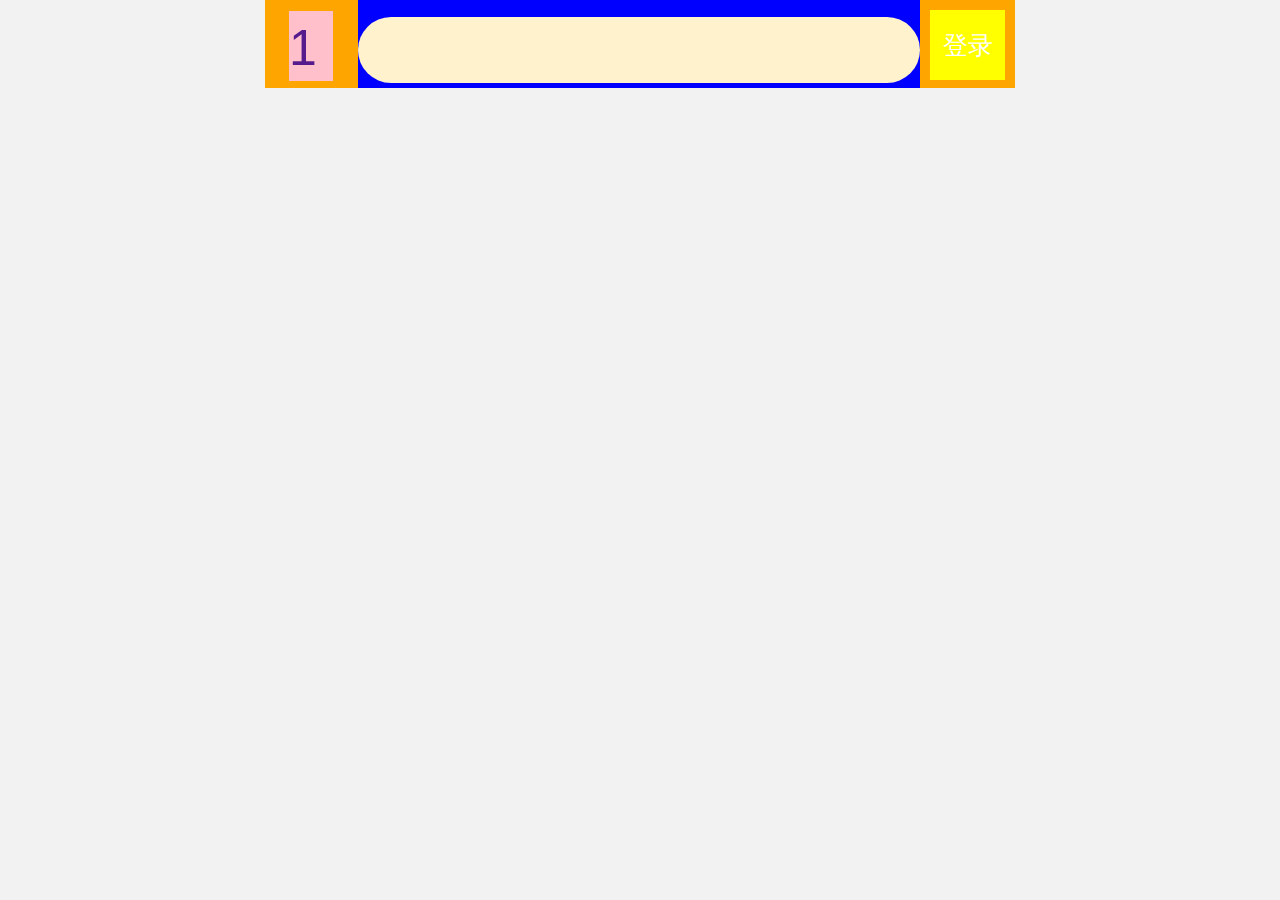
==== H5/index.html @ 8d83b162 "Signed-off-by: nothingTQ <491831558@qq.com>" ====
<!DOCTYPE html>
<html lang="en">
<head>
    <meta charset="UTF-8">
    <meta name="viewport" content="width=device-width, initial-scale=1.0 maximum-scale=1.0,user-scalable=0">
    <meta http-equiv="X-UA-Compatible" content="ie=edge">
    <title>Document</title>
    <link rel="stylesheet" href="./css/common.css">
    <link rel="stylesheet" href="./css/index.css">
    <link rel="stylesheet" href="./css/normalize.css">
</head>
<body>
    <div class="container">
        <div class="header">
            <a class="type" href="">1</a>
            <div class="search">
                <form action="">
                    <input type="search" class="input" type="text">
                </form>
            </div>
            <a href="" class="login">登录</a>
        </div>
    </div>
</body>
</html>
---- H5/css/common.css ----
html {
  font-size: 50px;
}
a {
  text-decoration: none;
}
@media screen and (min-width: 320px) {
  html {
    font-size: 21.33333333px;
  }
}
@media screen and (min-width: 360px) {
  html {
    font-size: 24px;
  }
}
@media screen and (min-width: 375px) {
  html {
    font-size: 25px;
  }
}
@media screen and (min-width: 384px) {
  html {
    font-size: 25.6px;
  }
}
@media screen and (min-width: 400px) {
  html {
    font-size: 26.66666667px;
  }
}
@media screen and (min-width: 414px) {
  html {
    font-size: 27.6px;
  }
}
@media screen and (min-width: 424px) {
  html {
    font-size: 28.26666667px;
  }
}
@media screen and (min-width: 480px) {
  html {
    font-size: 32px;
  }
}
@media screen and (min-width: 540px) {
  html {
    font-size: 36px;
  }
}
@media screen and (min-width: 720px) {
  html {
    font-size: 48px;
  }
}
@media screen and (min-width: 750px) {
  html {
    font-size: 50px;
  }
}
---- H5/css/index.css ----
html {
  font-size: 50px;
}
a {
  text-decoration: none;
}
@media screen and (min-width: 320px) {
  html {
    font-size: 21.33333333px;
  }
}
@media screen and (min-width: 360px) {
  html {
    font-size: 24px;
  }
}
@media screen and (min-width: 375px) {
  html {
    font-size: 25px;
  }
}
@media screen and (min-width: 384px) {
  html {
    font-size: 25.6px;
  }
}
@media screen and (min-width: 400px) {
  html {
    font-size: 26.66666667px;
  }
}
@media screen and (min-width: 414px) {
  html {
    font-size: 27.6px;
  }
}
@media screen and (min-width: 424px) {
  html {
    font-size: 28.26666667px;
  }
}
@media screen and (min-width: 480px) {
  html {
    font-size: 32px;
  }
}
@media screen and (min-width: 540px) {
  html {
    font-size: 36px;
  }
}
@media screen and (min-width: 720px) {
  html {
    font-size: 48px;
  }
}
@media screen and (min-width: 750px) {
  html {
    font-size: 50px;
  }
}
body {
  min-width: 320px;
  width: 15rem;
  margin: 0 auto;
  line-height: 1.5;
  font-family: Arial, Helvetica;
  background-color: #f2f2f2;
}
.header {
  width: 15rem;
  height: 1.76rem;
  background-color: orange;
  margin: 0 auto;
  position: fixed;
  left: 50%;
  top: 0;
  transform: translateX(-50%);
  display: flex;
}
.type {
  width: 0.88rem;
  height: 1.4rem;
  background-color: pink;
  margin: 0.22rem 0.5rem 0.14rem 0.48rem;
}
.search {
  flex: 1;
  background-color: blue;
}
.search .input {
  border: 0;
  height: 1.32rem;
  background-color: #fff2cc;
  width: 100%;
  border-radius: 1rem;
}
.login {
  width: 1.5rem;
  height: 1.4rem;
  line-height: 1.4rem;
  background-color: yellow;
  margin: 0.2rem;
  font-size: 0.5rem;
  text-align: center;
  color: white;
}
img {
  width: 1.093333rem;
}
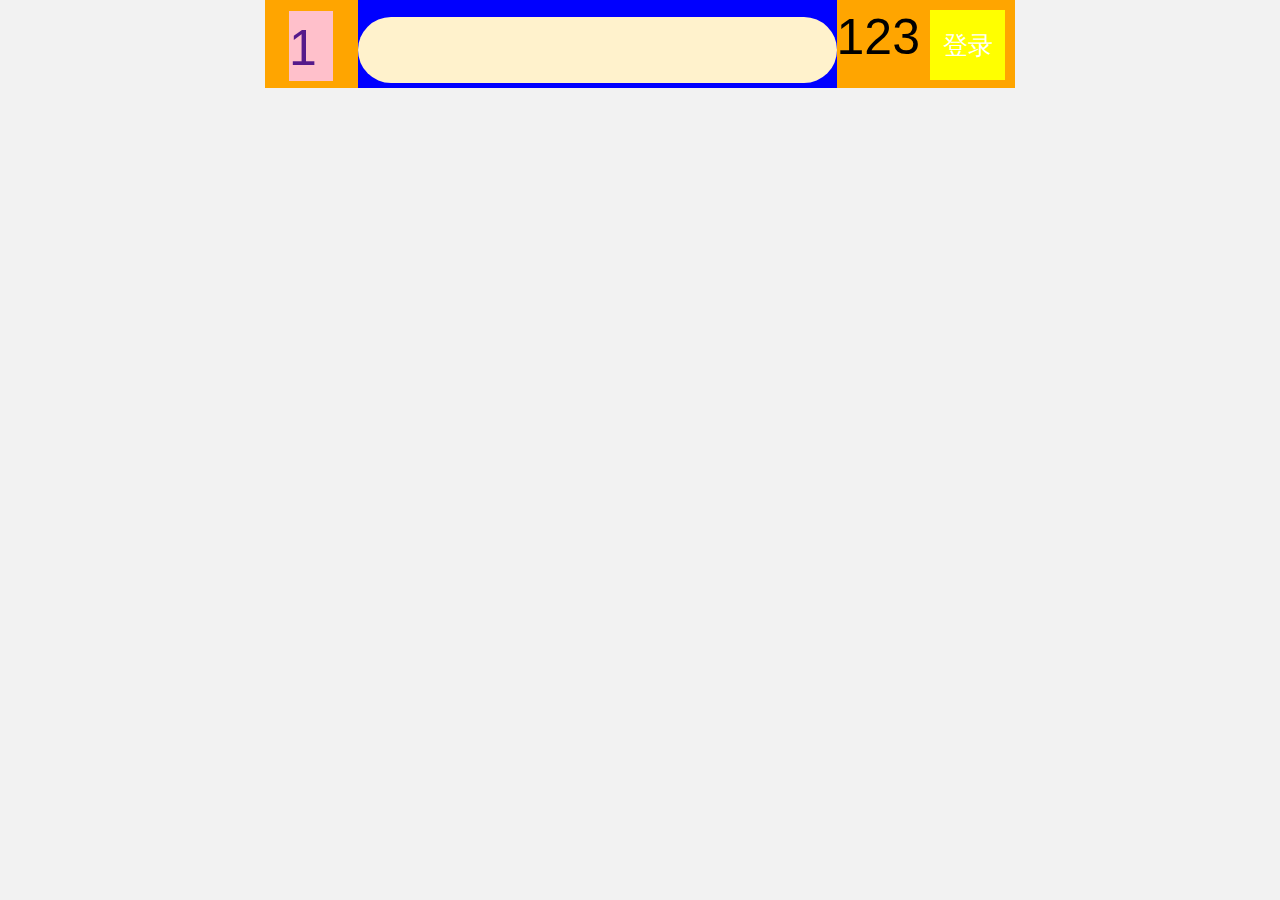
==== commit 514a7827: "first" ====
--- a/H5/index.html
+++ b/H5/index.html
@@ -18,6 +18,7 @@
                     <input type="search" class="input" type="text">
                 </form>
             </div>
+            <div>123</div>
             <a href="" class="login">登录</a>
         </div>
     </div>
